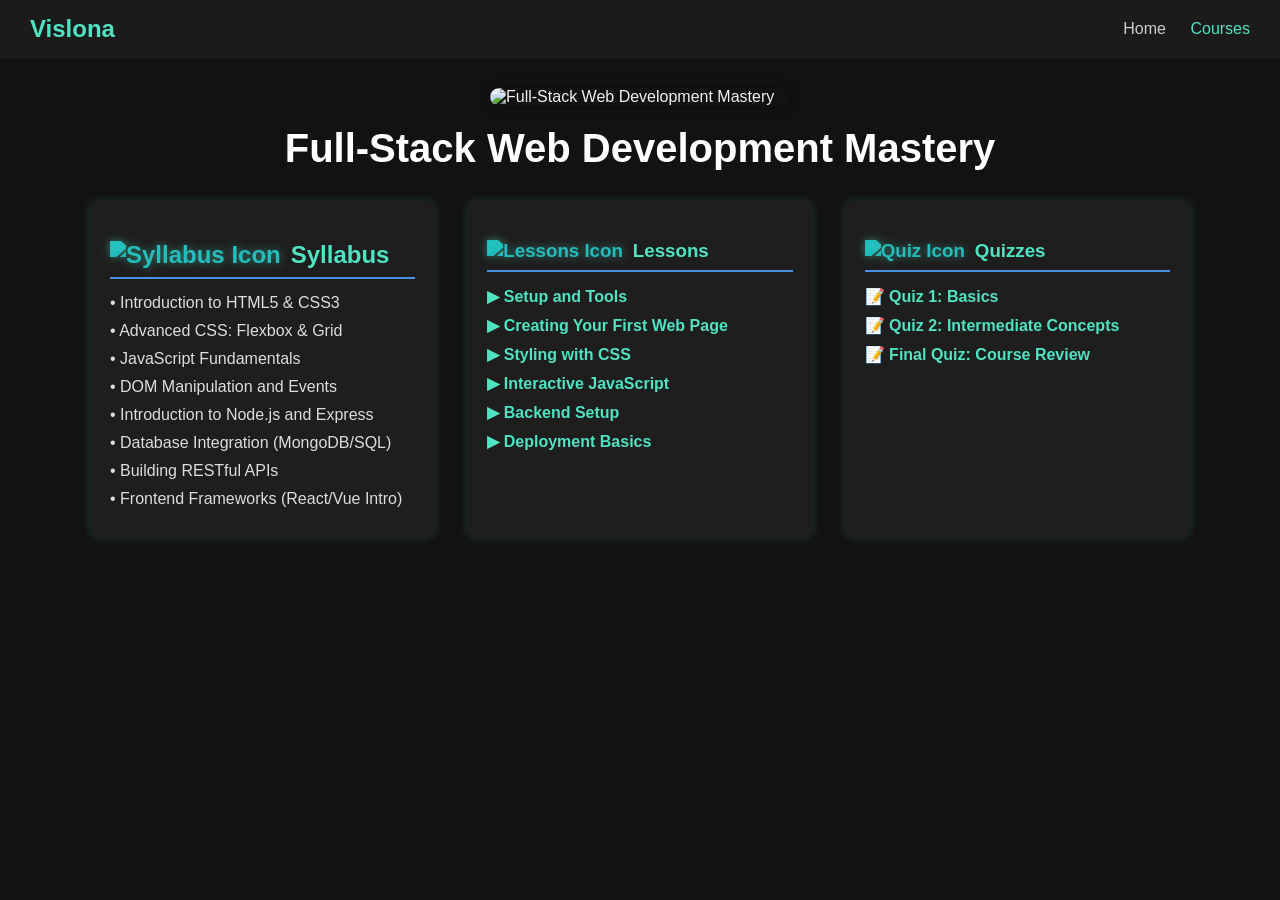
==== coursedetail.html @ 3e73b0d7 "initial commit" ====
<!DOCTYPE html>
<html lang="en">
<head>
  <meta charset="UTF-8" />
  <title>Vislona | Course Details</title>
  <meta name="viewport" content="width=device-width, initial-scale=1" />
  <style>
    body {
      margin: 0;
      font-family: 'Segoe UI', sans-serif;
      background-color: #121212;
      color: #f0f0f0;
    }

    header {
      background: #1b1b1b;
      padding: 15px 30px;
      display: flex;
      justify-content: space-between;
      align-items: center;
    }

    header .logo {
      font-weight: bold;
      font-size: 1.5rem;
      color: #50e3c2;
      cursor: pointer;
    }

    header nav a {
      margin-left: 20px;
      text-decoration: none;
      color: #ccc;
      font-weight: 500;
    }

    header nav a.active,
    header nav a:hover {
      color: #50e3c2;
    }

    nav a.back-home {
      color: #50e3c2;
      font-weight: 600;
      font-size: 1rem;
      margin-right: 20px;
      display: flex;
      align-items: center;
      gap: 6px;
      text-decoration: none;
      cursor: pointer;
      transition: color 0.3s ease;
    }

    nav a.back-home:hover {
      color: #4a90e2;
    }

    .container {
      max-width: 1100px;
      margin: 30px auto;
      padding: 0 20px;
    }

    .course-image {
      width: 300px;
      max-width: 100%;
      border-radius: 10px;
      box-shadow: 0 0 10px rgba(0,0,0,0.4);
      display: block;
      margin: 0 auto 20px auto;
    }

    .course-title {
      font-size: 2.5rem;
      margin: 20px 0 30px 0;
      color: #ffffff;
      font-weight: 700;
      text-align: center;
    }

    .content-columns {
      display: flex;
      gap: 2rem;
      flex-wrap: wrap;
      justify-content: center;
    }

    .syllabus, .lessons-list, .quizzes {
      flex: 1;
      min-width: 280px;
      max-width: 350px;
      background: #1e1e1e;
      padding: 20px;
      border-radius: 10px;
      box-shadow: 0 0 10px rgba(80, 227, 194, 0.2);
    }

    .syllabus h2,
    .lessons-list h3,
    .quizzes h3 {
      color: #50e3c2;
      border-bottom: 2px solid #4a90e2;
      padding-bottom: 8px;
      margin-bottom: 15px;
      font-weight: 600;
      display: flex;
      align-items: center;
      gap: 10px;
    }

    ul {
      list-style: none;
      padding: 0;
      margin: 0;
      color: #ddd;
      font-weight: 500;
    }

    ul li {
      margin: 10px 0;
    }

    .lessons-list ul li a,
    .quizzes ul li a {
      color: #50e3c2;
      text-decoration: none;
      font-weight: 600;
      transition: color 0.3s ease;
      cursor: pointer;
    }

    .lessons-list ul li a:hover,
    .quizzes ul li a:hover {
      color: #4a90e2;
    }

    .section-icon img {
      width: 36px;
      height: 36px;
      /* Adjusting the filter to be visible on a dark background */
      filter: invert(47%) sepia(87%) saturate(362%) hue-rotate(130deg) brightness(101%) contrast(98%) drop-shadow(0 0 4px rgba(80, 227, 194, 0.5));
    }

    @media (max-width: 992px) {
      .content-columns {
        justify-content: center;
      }
    }

    @media (max-width: 768px) {
      .content-columns {
        flex-direction: column;
        align-items: center;
      }
    }
  </style>
</head>
<body>

  <header>
    <div class="logo" onclick="location.href='index.html'">Vislona</div>
    <nav>
      <a href="Home.html">Home</a>
      <a href="courses.html" class="active">Courses</a>
    </nav>
  </header>

  <div class="container" id="courseDetail">
    </div>

  <script>
    // **1. Course Data Definition**
    const courses = [
        {
            id: "web-development",
            title: "Full-Stack Web Development Mastery",
            image: "https://via.placeholder.com/300x200?text=Web+Dev+Course", // Placeholder image
            syllabus: [
                "Introduction to HTML5 & CSS3",
                "Advanced CSS: Flexbox & Grid",
                "JavaScript Fundamentals",
                "DOM Manipulation and Events",
                "Introduction to Node.js and Express",
                "Database Integration (MongoDB/SQL)",
                "Building RESTful APIs",
                "Frontend Frameworks (React/Vue Intro)"
            ],
            lessons: [
                { title: "Setup and Tools" },
                { title: "Creating Your First Web Page" },
                { title: "Styling with CSS" },
                { title: "Interactive JavaScript" },
                { title: "Backend Setup" },
                { title: "Deployment Basics" }
            ]
        },
        {
            id: "data-science",
            title: "Data Science with Python",
            image: "https://via.placeholder.com/300x200?text=Data+Science+Course",
            syllabus: [
                "Python for Data Analysis (Pandas, NumPy)",
                "Data Visualization (Matplotlib, Seaborn)",
                "Statistical Analysis and Hypothesis Testing",
                "Machine Learning Fundamentals (Scikit-learn)",
                "Deep Learning Introduction (TensorFlow/PyTorch)"
            ],
            lessons: [
                { title: "Setting up the Environment" },
                { title: "Data Cleaning with Pandas" },
                { title: "Exploratory Data Analysis" },
                { title: "Building a Regression Model" }
            ]
        }
        // Add more courses here
    ];

    // **2. Missing Function Implementation**
    function getCourseById(courseId) {
      // Find the course object in the 'courses' array
      return courses.find(course => course.id === courseId);
    }

    // **3. Original Functions**
    function goBack(event) {
      event.preventDefault();
      if (document.referrer) {
        window.history.back();
      } else {
        window.location.href = 'index.html';
      }
    }

    function getQueryParam(name) {
      const params = new URLSearchParams(window.location.search);
      return params.get(name);
    }

    function renderCourseDetail(courseId) {
      const course = getCourseById(courseId);
      if (!course) {
        document.getElementById("courseDetail").innerHTML = "<p class='course-title'>Course not found.</p>";
        return;
      }

      const syllabusHTML = course.syllabus.map(item => `<li>• ${item}</li>`).join("");
      const lessonsHTML = course.lessons.map((lesson, index) =>
        `<li><a href="lessonviewer.html?course=${course.id}&lesson=${index}">▶ ${lesson.title}</a></li>`
      ).join("");
      // Mock quizzes data for each course
      const quizzes = [
        { title: "Quiz 1: Basics" },
        { title: "Quiz 2: Intermediate Concepts" },
        { title: "Final Quiz: Course Review" }
      ];
      const quizzesHTML = quizzes.map(q =>
        `<li><a href="#" onclick="alert('Quiz functionality coming soon!')">📝 ${q.title}</a></li>`
      ).join("");

      document.getElementById("courseDetail").innerHTML = `
        <img src="${course.image}" alt="${course.title}" class="course-image" />
        <h1 class="course-title">${course.title}</h1>
        <div class="content-columns">
          <section class="syllabus">
            <h2>
              <span class="section-icon">
                <img src="https://img.icons8.com/ios-filled/50/50e3c2/task.png" alt="Syllabus Icon" />
              </span>
              Syllabus
            </h2>
            <ul>${syllabusHTML}</ul>
          </section>

          <section class="lessons-list">
            <h3>
              <span class="section-icon">
                <img src="https://img.icons8.com/ios-filled/50/50e3c2/play-button-circled.png" alt="Lessons Icon" />
              </span>
              Lessons
            </h3>
            <ul>${lessonsHTML}</ul>
          </section>

          <section class="quizzes">
            <h3>
              <span class="section-icon">
                <img src="https://img.icons8.com/ios-filled/50/50e3c2/quiz.png" alt="Quiz Icon" />
              </span>
              Quizzes
            </h3>
            <ul>${quizzesHTML}</ul>
          </section>
        </div>
      `;
    }

    // **4. Execution**
    const courseId = getQueryParam("course") || "web-development";
    renderCourseDetail(courseId);
  </script>

</body>
</html>
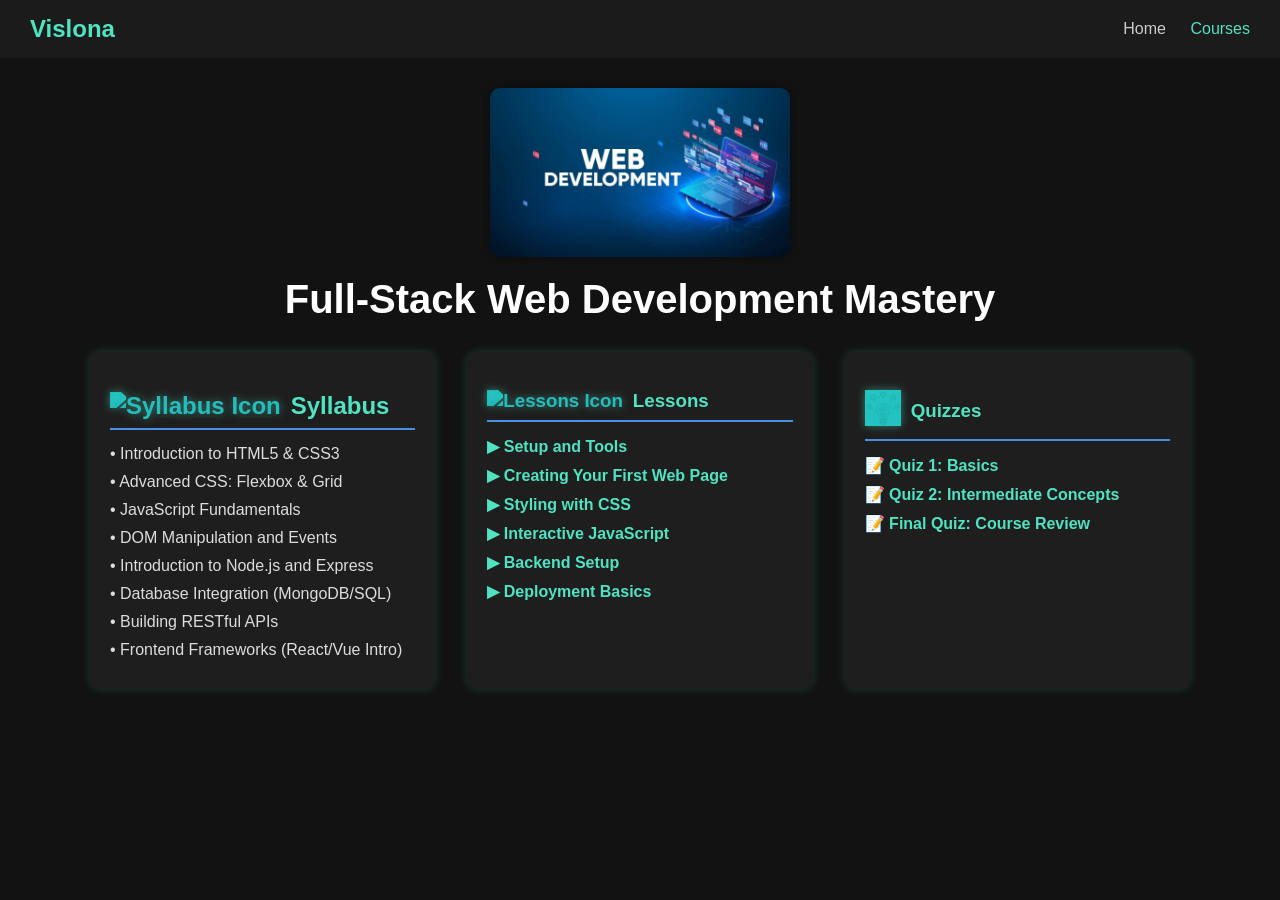
==== commit 39fc2182: "essential changes" ====
--- a/coursedetail.html
+++ b/coursedetail.html
@@ -175,7 +175,7 @@
         {
             id: "web-development",
             title: "Full-Stack Web Development Mastery",
-            image: "https://via.placeholder.com/300x200?text=Web+Dev+Course", // Placeholder image
+            image: "web_development_Z62jy4k.jpg", // Placeholder image
             syllabus: [
                 "Introduction to HTML5 & CSS3",
                 "Advanced CSS: Flexbox & Grid",
@@ -198,7 +198,7 @@
         {
             id: "data-science",
             title: "Data Science with Python",
-            image: "https://via.placeholder.com/300x200?text=Data+Science+Course",
+            image: "python.jpeg",
             syllabus: [
                 "Python for Data Analysis (Pandas, NumPy)",
                 "Data Visualization (Matplotlib, Seaborn)",
@@ -265,7 +265,7 @@
           <section class="syllabus">
             <h2>
               <span class="section-icon">
-                <img src="https://img.icons8.com/ios-filled/50/50e3c2/task.png" alt="Syllabus Icon" />
+                <img src="coursedetail.html" alt="Syllabus Icon" />
               </span>
               Syllabus
             </h2>
@@ -285,7 +285,7 @@
           <section class="quizzes">
             <h3>
               <span class="section-icon">
-                <img src="https://img.icons8.com/ios-filled/50/50e3c2/quiz.png" alt="Quiz Icon" />
+                <img src="quiz.jpeg" alt="Quiz Icon" />
               </span>
               Quizzes
             </h3>
